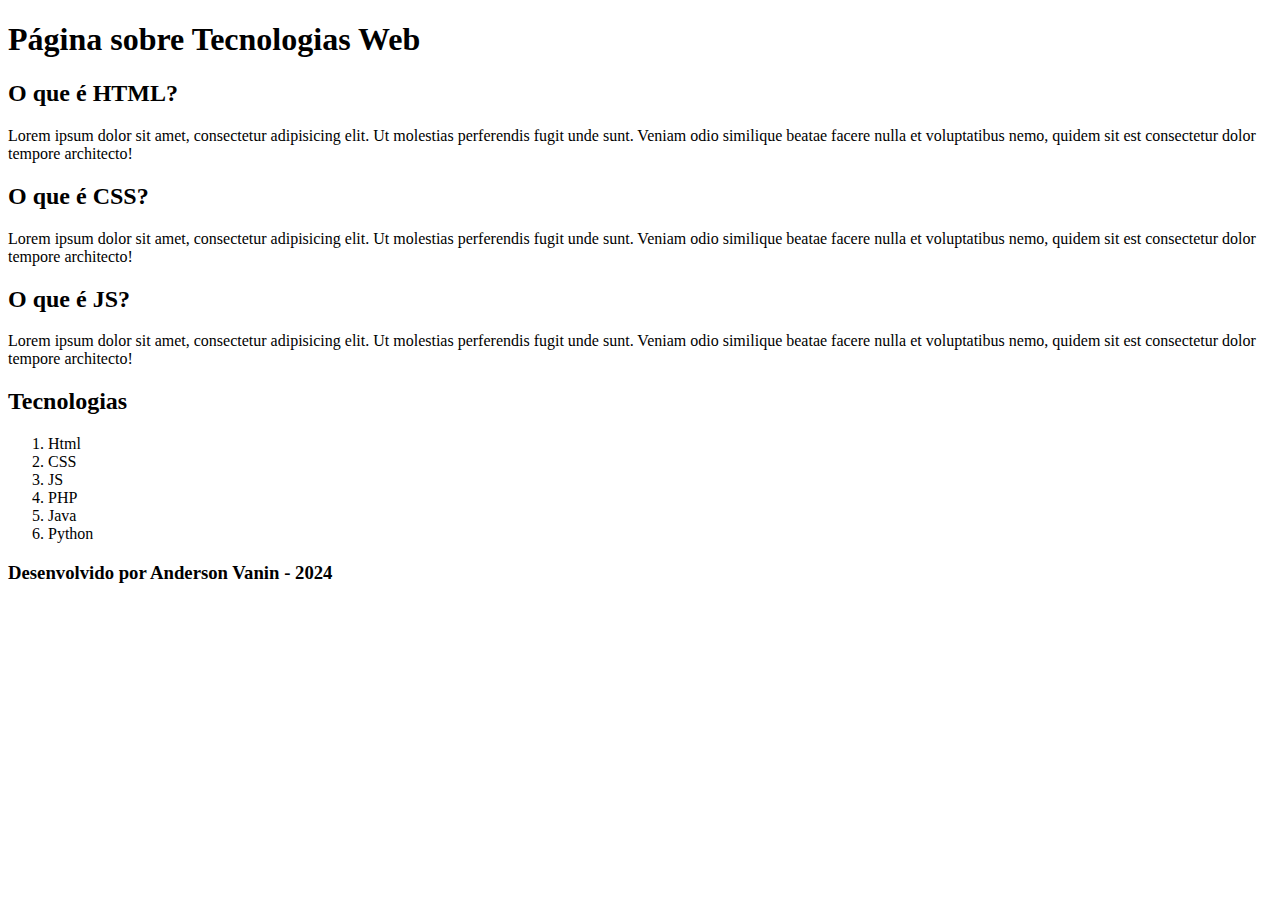
==== index.html @ d8ba99e9 "Adicionado tag h3 - Desenvolvido por" ====
<!DOCTYPE html>
<html lang="pt-br">
<head>
    <meta charset="UTF-8">
    <meta name="viewport" content="width=device-width, initial-scale=1.0">
    <title>Meu Primeiro Site</title>
</head>
<body>
    <h1>Página sobre Tecnologias Web</h1>
    <h2>O que é HTML?</h2>
    <p>
        Lorem ipsum dolor sit amet, consectetur adipisicing elit. Ut molestias perferendis fugit unde sunt. Veniam odio similique beatae facere nulla et voluptatibus nemo, quidem sit est consectetur dolor tempore architecto!
    </p>
    <h2>O que é CSS?</h2>
    <p>
        Lorem ipsum dolor sit amet, consectetur adipisicing elit. Ut molestias perferendis fugit unde sunt. Veniam odio similique beatae facere nulla et voluptatibus nemo, quidem sit est consectetur dolor tempore architecto!
    </p>
    <h2>O que é JS?</h2>
    <p>
        Lorem ipsum dolor sit amet, consectetur adipisicing elit. Ut molestias perferendis fugit unde sunt. Veniam odio similique beatae facere nulla et voluptatibus nemo, quidem sit est consectetur dolor tempore architecto!
    </p>
    <h2>Tecnologias</h2>
    <ol>
        <li>Html</li>
        <li>CSS</li>
        <li>JS</li>
        <li>PHP</li>
        <li>Java</li>
        <li>Python</li>
    </ol>
    <h3>Desenvolvido por Anderson Vanin - 2024</h3>

        
</body>
</html>
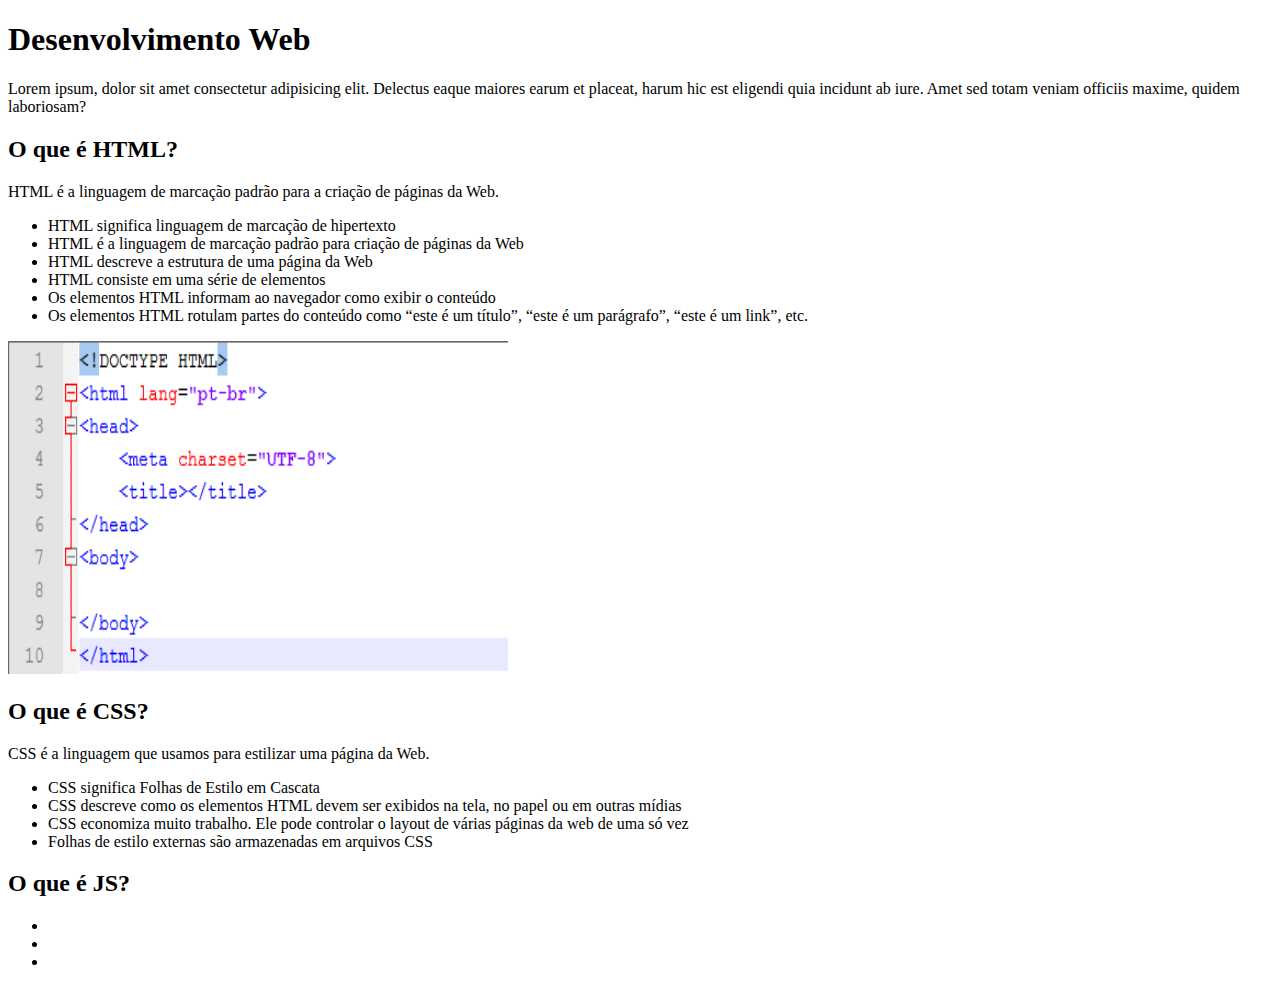
==== commit d67e87d5: "Alteração pagina index e inclusão imagens" ====
--- a/index.html
+++ b/index.html
@@ -1,35 +1,51 @@
 <!DOCTYPE html>
 <html lang="pt-br">
+
 <head>
     <meta charset="UTF-8">
     <meta name="viewport" content="width=device-width, initial-scale=1.0">
     <title>Meu Primeiro Site</title>
 </head>
+
 <body>
-    <h1>Página sobre Tecnologias Web</h1>
+    <h1>Desenvolvimento Web</h1>
+    <p>
+        Lorem ipsum, dolor sit amet consectetur adipisicing elit. Delectus eaque maiores earum et placeat, harum hic est
+        eligendi quia incidunt ab iure. Amet sed totam veniam officiis maxime, quidem laboriosam?
+    </p>
     <h2>O que é HTML?</h2>
     <p>
-        Lorem ipsum dolor sit amet, consectetur adipisicing elit. Ut molestias perferendis fugit unde sunt. Veniam odio similique beatae facere nulla et voluptatibus nemo, quidem sit est consectetur dolor tempore architecto!
+        HTML é a linguagem de marcação padrão para a criação de páginas da Web.
     </p>
+    <ul>
+        <li>HTML significa linguagem de marcação de hipertexto</li>
+        <li>HTML é a linguagem de marcação padrão para criação de páginas da Web</li>
+        <li>HTML descreve a estrutura de uma página da Web</li>
+        <li>HTML consiste em uma série de elementos</li>
+        <li>Os elementos HTML informam ao navegador como exibir o conteúdo</li>
+        <li>Os elementos HTML rotulam partes do conteúdo como “este é um título”, “este é um parágrafo”, “este é um
+            link”, etc.</li>
+    </ul>
+    <img src="img/estrutura.png" alt="Estrutura Básica do HTML" width="500" height="333">
+
+    
     <h2>O que é CSS?</h2>
-    <p>
-        Lorem ipsum dolor sit amet, consectetur adipisicing elit. Ut molestias perferendis fugit unde sunt. Veniam odio similique beatae facere nulla et voluptatibus nemo, quidem sit est consectetur dolor tempore architecto!
-    </p>
+    <p>CSS é a linguagem que usamos para estilizar uma página da Web.</p>
+    <ul>
+        <li>CSS significa Folhas de Estilo em Cascata</li>
+        <li>CSS descreve como os elementos HTML devem ser exibidos na tela, no papel ou em outras mídias</li>
+        <li>CSS economiza muito trabalho. Ele pode controlar o layout de várias páginas da web de uma só vez</li>
+        <li>Folhas de estilo externas são armazenadas em arquivos CSS</li>
+    </ul>
+
     <h2>O que é JS?</h2>
-    <p>
-        Lorem ipsum dolor sit amet, consectetur adipisicing elit. Ut molestias perferendis fugit unde sunt. Veniam odio similique beatae facere nulla et voluptatibus nemo, quidem sit est consectetur dolor tempore architecto!
-    </p>
-    <h2>Tecnologias</h2>
-    <ol>
-        <li>Html</li>
-        <li>CSS</li>
-        <li>JS</li>
-        <li>PHP</li>
-        <li>Java</li>
-        <li>Python</li>
-    </ol>
-    <h3>Desenvolvido por Anderson Vanin - 2024</h3>
+    <p></p>
+    <ul>
+        <li></li>
+        <li></li>
+        <li></li>
+    </ul>
 
-        
 </body>
+
 </html>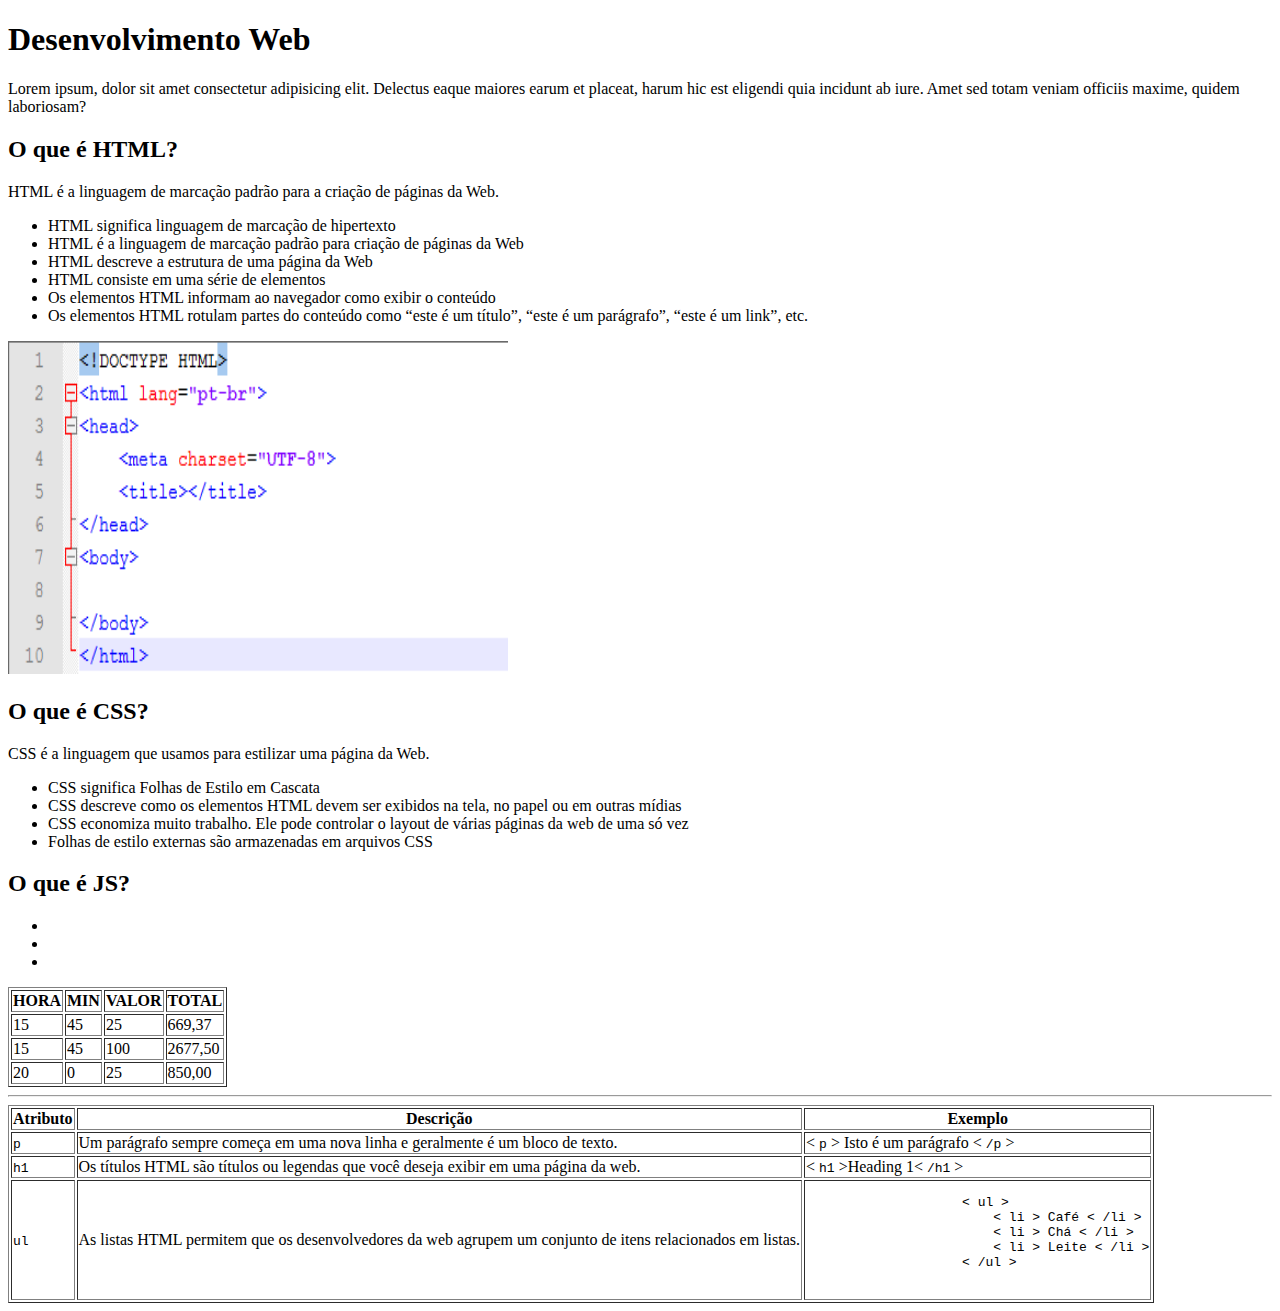
==== commit 9aef4e70: "Inserindo Tabelas e Entidades especiais do HTML" ====
--- a/index.html
+++ b/index.html
@@ -46,6 +46,66 @@
         <li></li>
     </ul>
 
+    <table border="1">
+        <tr>
+            <th>HORA</th>
+            <th>MIN</th>
+            <th>VALOR</th>
+            <th>TOTAL</th>
+        </tr>
+        <tr>
+            <td>15</td>
+            <td>45</td>
+            <td>25</td>
+            <td>669,37</td>
+        </tr>
+        <tr>
+            <td>15</td>
+            <td>45</td>
+            <td>100</td>
+            <td>2677,50</td>
+        </tr>
+        <tr>
+            <td>20</td>
+            <td>0</td>
+            <td>25</td>
+            <td>850,00</td>
+        </tr>
+    </table>
+
+    <hr>
+
+    <table border="1px">
+        <tr>
+            <th>Atributo</th>
+            <th>Descrição</th>
+            <th>Exemplo</th>
+        </tr>
+        <tr>
+            <td><code>p</code></td>
+            <td>Um parágrafo sempre começa em uma nova linha e geralmente é um bloco de texto.</td>
+            <td>&lt; <code>p</code> &gt; Isto é um parágrafo &lt; <code>/p</code> &gt;</td>
+        </tr>
+        <tr>
+            <td><code>h1</code></td>
+            <td>Os títulos HTML são títulos ou legendas que você deseja exibir em uma página da web.</td>
+            <td>&lt; <code>h1</code> &gt;Heading 1&lt; <code>/h1</code> &gt;</td>
+        </tr>
+        <tr>
+            <td><code>ul</code></td>
+            <td>As listas HTML permitem que os desenvolvedores da web agrupem um conjunto de itens relacionados em listas.</td>
+            <td>
+                <pre>
+                    &lt; ul &gt;
+                        &lt; li &gt; Café &lt; /li &gt;
+                        &lt; li &gt; Chá &lt; /li &gt;
+                        &lt; li &gt; Leite &lt; /li &gt;
+                    &lt; /ul &gt;
+                </pre>
+            </td>
+        </tr>
+    </table>
+
 </body>
 
 </html>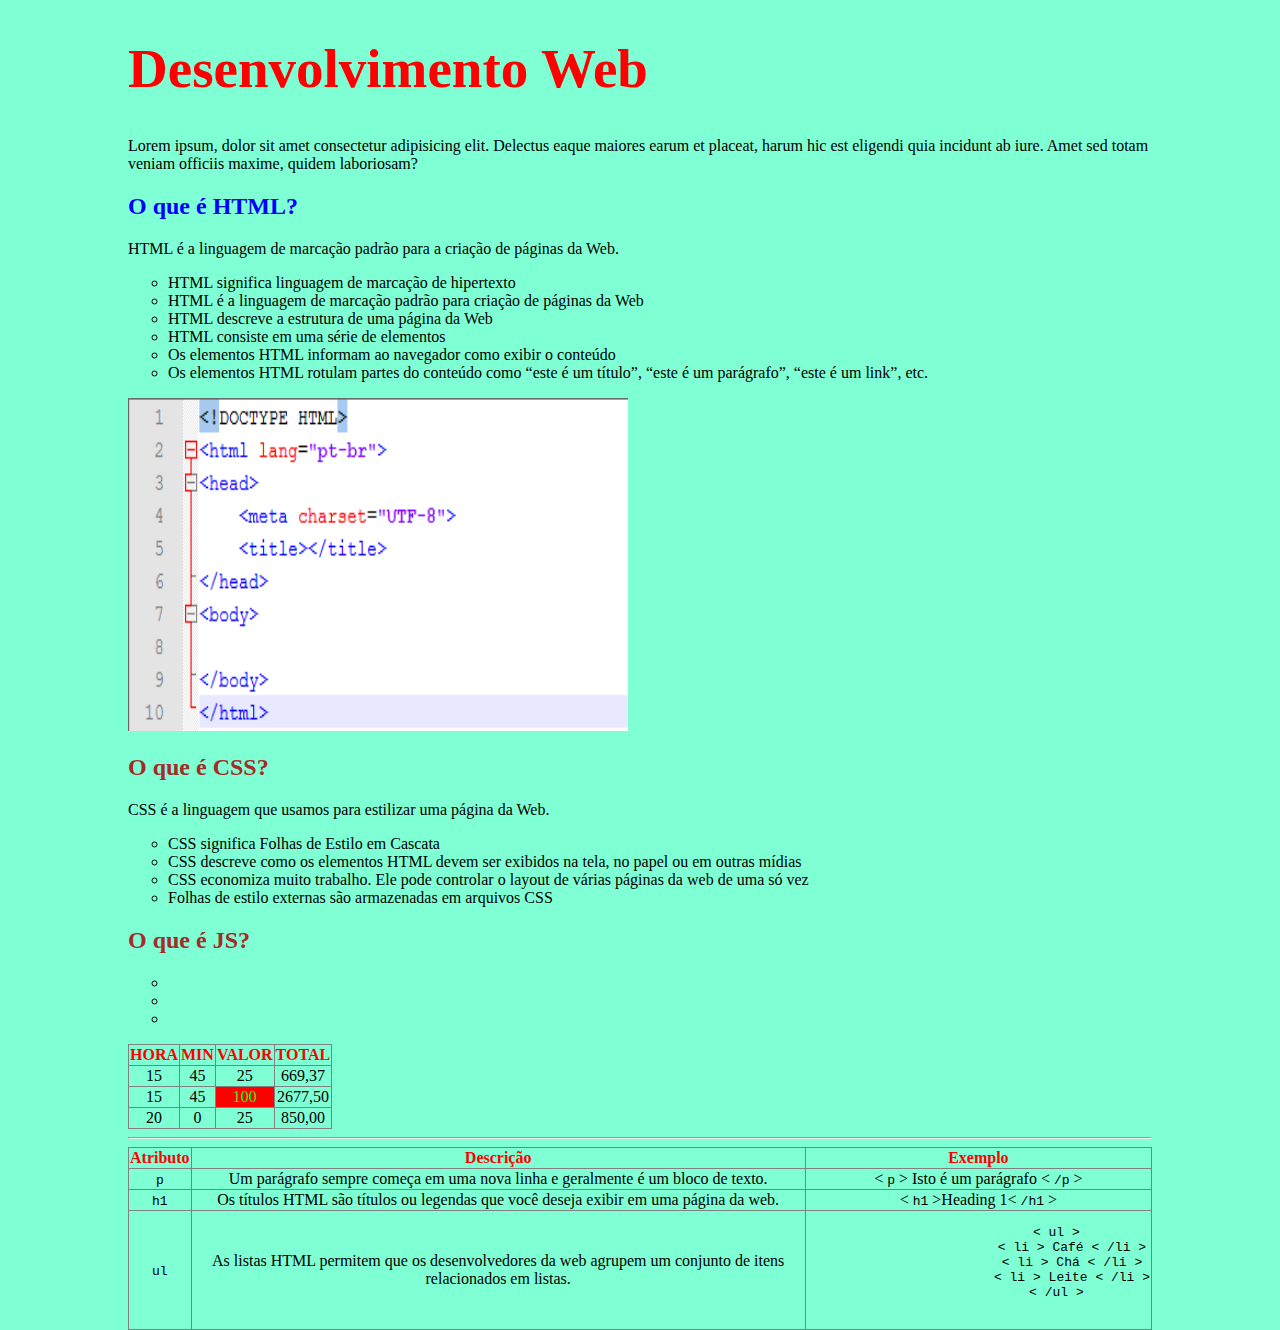
==== commit a2f1980c: "CSS Inline e Interno" ====
--- a/index.html
+++ b/index.html
@@ -5,15 +5,37 @@
     <meta charset="UTF-8">
     <meta name="viewport" content="width=device-width, initial-scale=1.0">
     <title>Meu Primeiro Site</title>
+    <style>
+        body{
+            background-color: aquamarine;
+            margin: auto;
+            width: 80%;            
+        }
+        h2{
+            color:brown;
+        }
+        ul{
+            list-style-type: circle;            
+        }
+        table {
+            border-collapse: collapse;
+        }
+        th{
+            color: red;
+        }
+        td{
+            text-align: center;
+        }
+    </style>
 </head>
 
 <body>
-    <h1>Desenvolvimento Web</h1>
+    <h1 style="color: red; font-size: 55px;">Desenvolvimento Web</h1>
     <p>
         Lorem ipsum, dolor sit amet consectetur adipisicing elit. Delectus eaque maiores earum et placeat, harum hic est
         eligendi quia incidunt ab iure. Amet sed totam veniam officiis maxime, quidem laboriosam?
     </p>
-    <h2>O que é HTML?</h2>
+    <h2 style="color: blue;">O que é HTML?</h2>
     <p>
         HTML é a linguagem de marcação padrão para a criação de páginas da Web.
     </p>
@@ -62,7 +84,7 @@
         <tr>
             <td>15</td>
             <td>45</td>
-            <td>100</td>
+            <td style="color: #00FF00; background-color: red;">100</td>
             <td>2677,50</td>
         </tr>
         <tr>
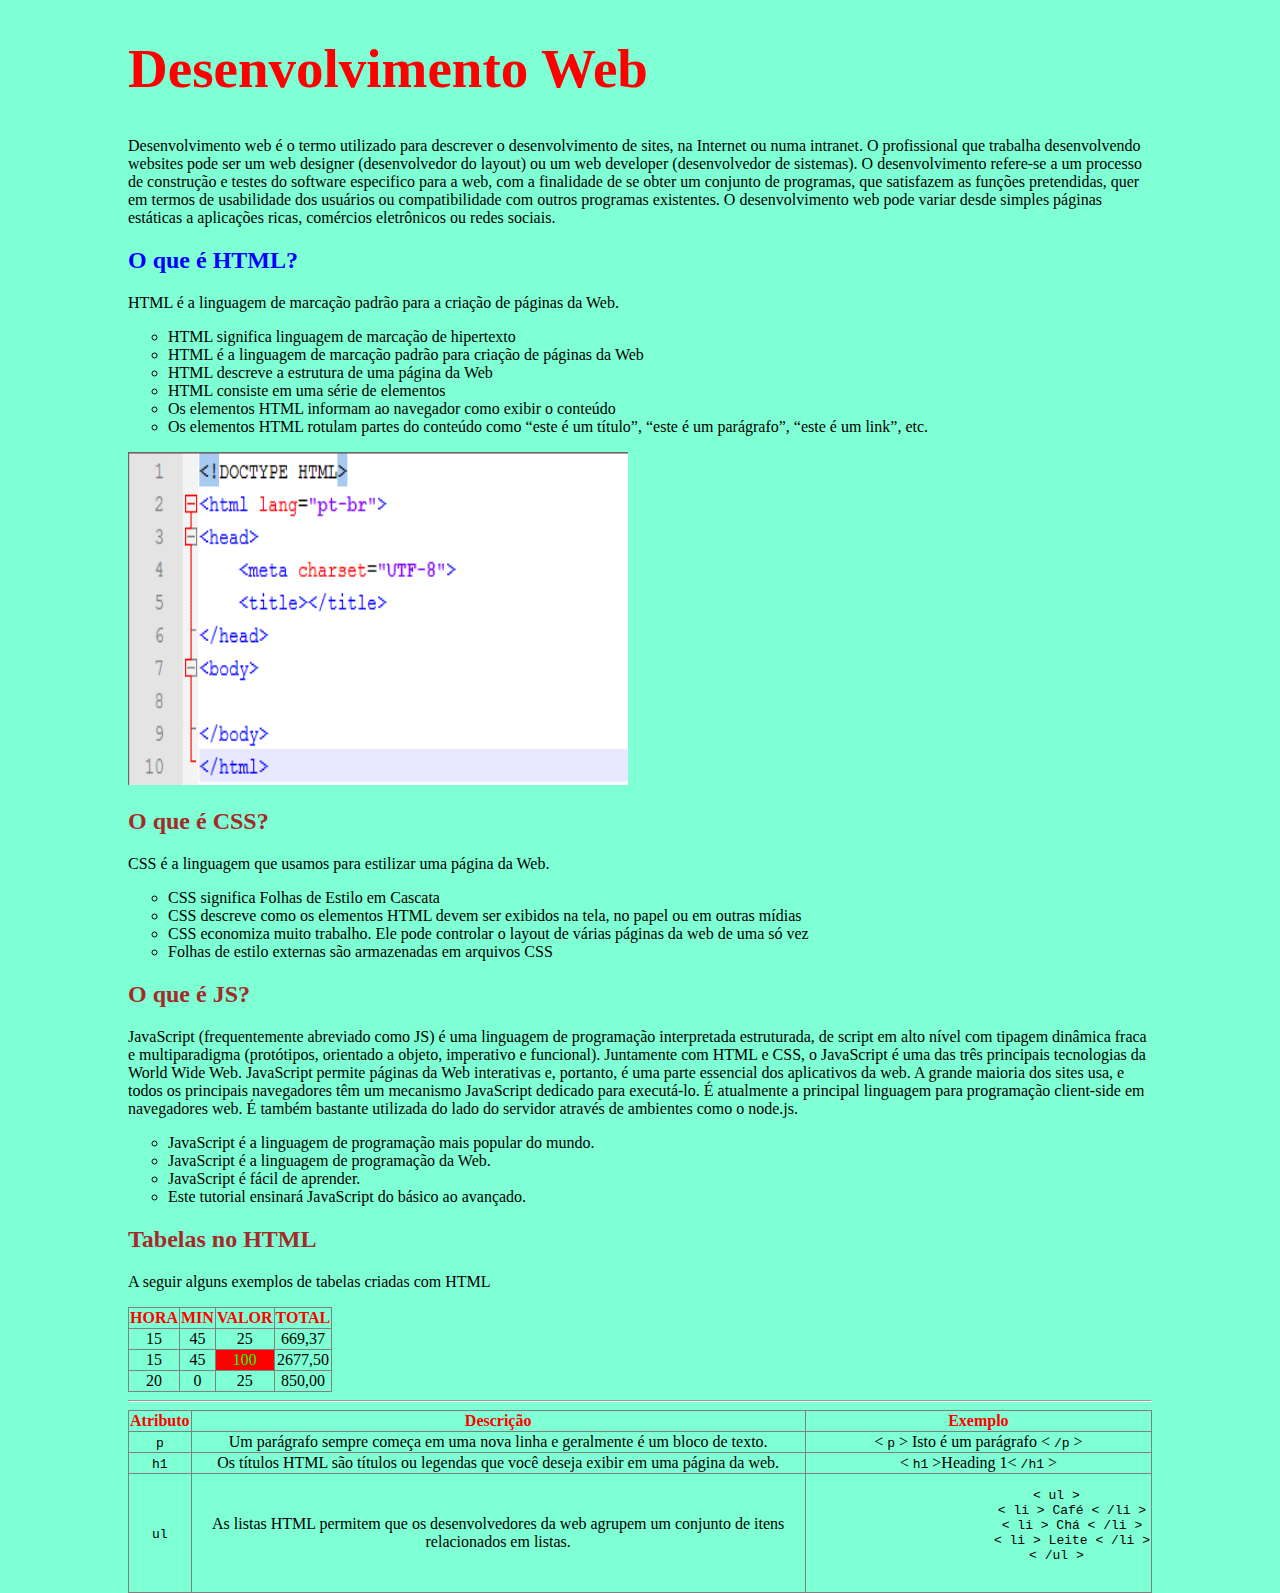
==== commit c78ae0f8: "Adicionado conteúdos" ====
--- a/index.html
+++ b/index.html
@@ -32,8 +32,7 @@
 <body>
     <h1 style="color: red; font-size: 55px;">Desenvolvimento Web</h1>
     <p>
-        Lorem ipsum, dolor sit amet consectetur adipisicing elit. Delectus eaque maiores earum et placeat, harum hic est
-        eligendi quia incidunt ab iure. Amet sed totam veniam officiis maxime, quidem laboriosam?
+        Desenvolvimento web é o termo utilizado para descrever o desenvolvimento de sites, na Internet ou numa intranet. O profissional que trabalha desenvolvendo websites pode ser um web designer (desenvolvedor do layout) ou um web developer (desenvolvedor de sistemas). O desenvolvimento refere-se a um processo de construção e testes do software especifico para a web, com a finalidade de se obter um conjunto de programas, que satisfazem as funções pretendidas, quer em termos de usabilidade dos usuários ou compatibilidade com outros programas existentes. O desenvolvimento web pode variar desde simples páginas estáticas a aplicações ricas, comércios eletrônicos ou redes sociais.
     </p>
     <h2 style="color: blue;">O que é HTML?</h2>
     <p>
@@ -61,13 +60,16 @@
     </ul>
 
     <h2>O que é JS?</h2>
-    <p></p>
+    <p>JavaScript (frequentemente abreviado como JS) é uma linguagem de programação interpretada estruturada, de script em alto nível com tipagem dinâmica fraca e multiparadigma (protótipos, orientado a objeto, imperativo e funcional). Juntamente com HTML e CSS, o JavaScript é uma das três principais tecnologias da World Wide Web. JavaScript permite páginas da Web interativas e, portanto, é uma parte essencial dos aplicativos da web. A grande maioria dos sites usa, e todos os principais navegadores têm um mecanismo JavaScript dedicado para executá-lo. É atualmente a principal linguagem para programação client-side em navegadores web. É também bastante utilizada do lado do servidor através de ambientes como o node.js.</p>
     <ul>
-        <li></li>
-        <li></li>
-        <li></li>
+        <li>JavaScript é a linguagem de programação mais popular do mundo.</li>
+        <li>JavaScript é a linguagem de programação da Web.</li>
+        <li>JavaScript é fácil de aprender.</li>
+        <li>Este tutorial ensinará JavaScript do básico ao avançado.</li>
     </ul>
 
+    <h2>Tabelas no HTML</h2>
+    <p>A seguir alguns exemplos de tabelas criadas com HTML</p>
     <table border="1">
         <tr>
             <th>HORA</th>
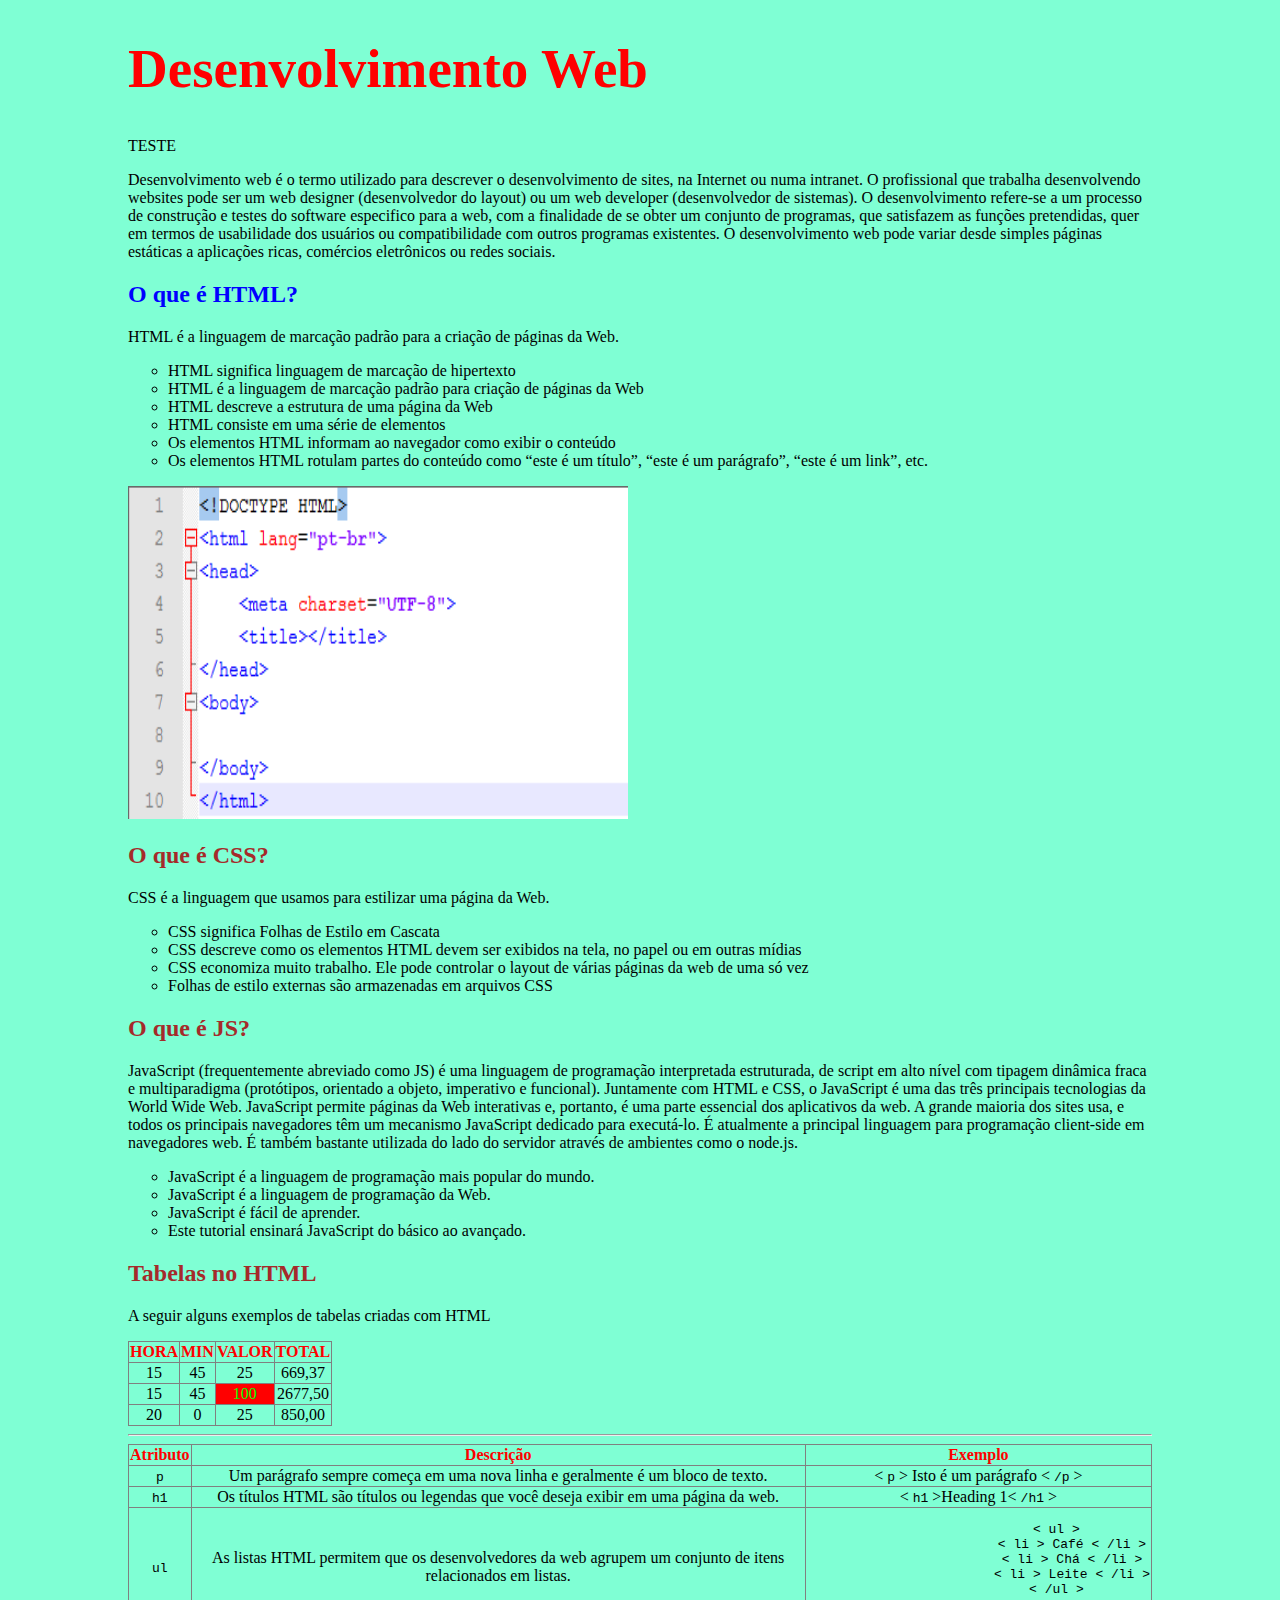
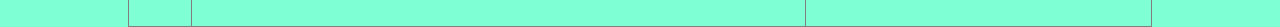
==== commit 80d077ce: "INCLUIDO LINHA TESTE" ====
--- a/index.html
+++ b/index.html
@@ -31,6 +31,7 @@
 
 <body>
     <h1 style="color: red; font-size: 55px;">Desenvolvimento Web</h1>
+    <p>TESTE</p>
     <p>
         Desenvolvimento web é o termo utilizado para descrever o desenvolvimento de sites, na Internet ou numa intranet. O profissional que trabalha desenvolvendo websites pode ser um web designer (desenvolvedor do layout) ou um web developer (desenvolvedor de sistemas). O desenvolvimento refere-se a um processo de construção e testes do software especifico para a web, com a finalidade de se obter um conjunto de programas, que satisfazem as funções pretendidas, quer em termos de usabilidade dos usuários ou compatibilidade com outros programas existentes. O desenvolvimento web pode variar desde simples páginas estáticas a aplicações ricas, comércios eletrônicos ou redes sociais.
     </p>
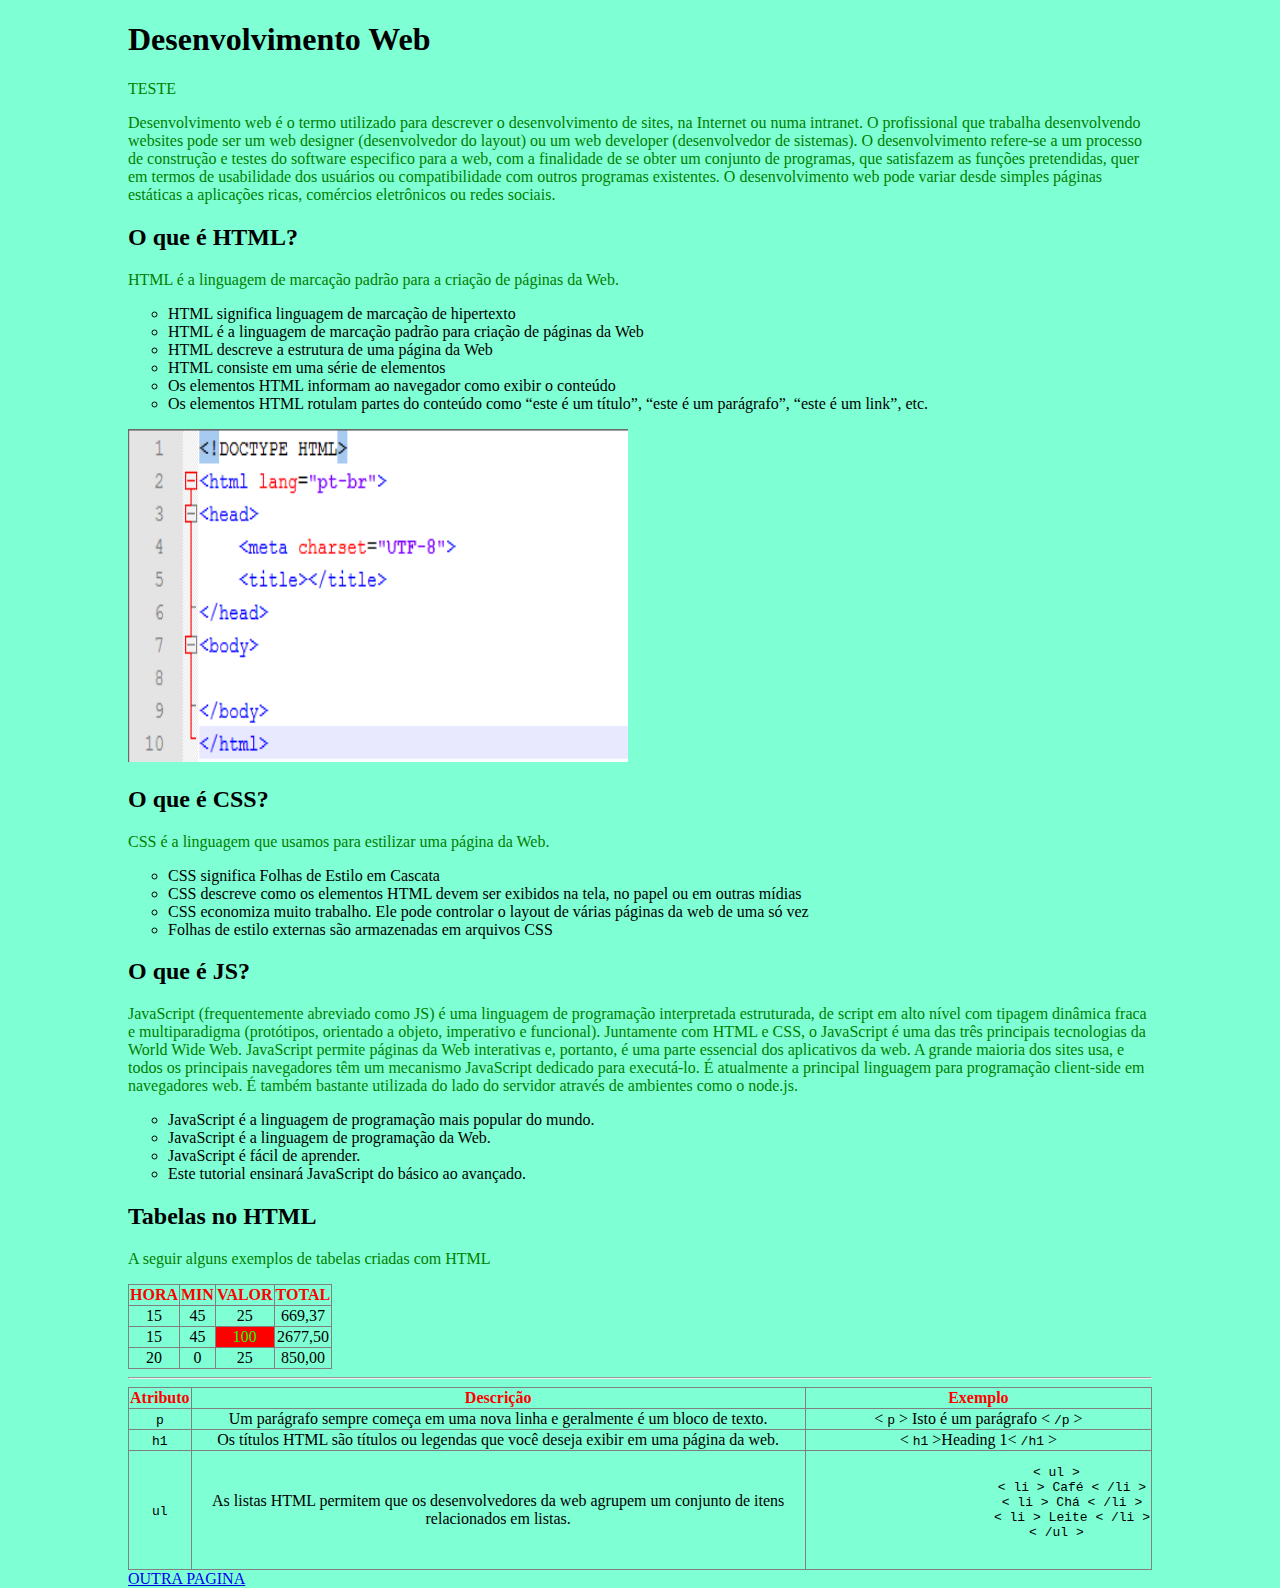
==== commit 8c1ccf39: "css externo" ====
--- a/index.html
+++ b/index.html
@@ -5,15 +5,14 @@
     <meta charset="UTF-8">
     <meta name="viewport" content="width=device-width, initial-scale=1.0">
     <title>Meu Primeiro Site</title>
+    <link rel="stylesheet" href="css/estilo.css">
     <style>
         body{
             background-color: aquamarine;
             margin: auto;
             width: 80%;            
         }
-        h2{
-            color:brown;
-        }
+        
         ul{
             list-style-type: circle;            
         }
@@ -30,12 +29,12 @@
 </head>
 
 <body>
-    <h1 style="color: red; font-size: 55px;">Desenvolvimento Web</h1>
+    <h1>Desenvolvimento Web</h1>
     <p>TESTE</p>
     <p>
         Desenvolvimento web é o termo utilizado para descrever o desenvolvimento de sites, na Internet ou numa intranet. O profissional que trabalha desenvolvendo websites pode ser um web designer (desenvolvedor do layout) ou um web developer (desenvolvedor de sistemas). O desenvolvimento refere-se a um processo de construção e testes do software especifico para a web, com a finalidade de se obter um conjunto de programas, que satisfazem as funções pretendidas, quer em termos de usabilidade dos usuários ou compatibilidade com outros programas existentes. O desenvolvimento web pode variar desde simples páginas estáticas a aplicações ricas, comércios eletrônicos ou redes sociais.
     </p>
-    <h2 style="color: blue;">O que é HTML?</h2>
+    <h2>O que é HTML?</h2>
     <p>
         HTML é a linguagem de marcação padrão para a criação de páginas da Web.
     </p>
@@ -131,6 +130,8 @@
         </tr>
     </table>
 
+    <a href="outro.html">OUTRA PAGINA</a>
+
 </body>
 
 </html>--- a/css/estilo.css
+++ b/css/estilo.css
@@ -0,0 +1,3 @@
+p{
+    color: green;
+}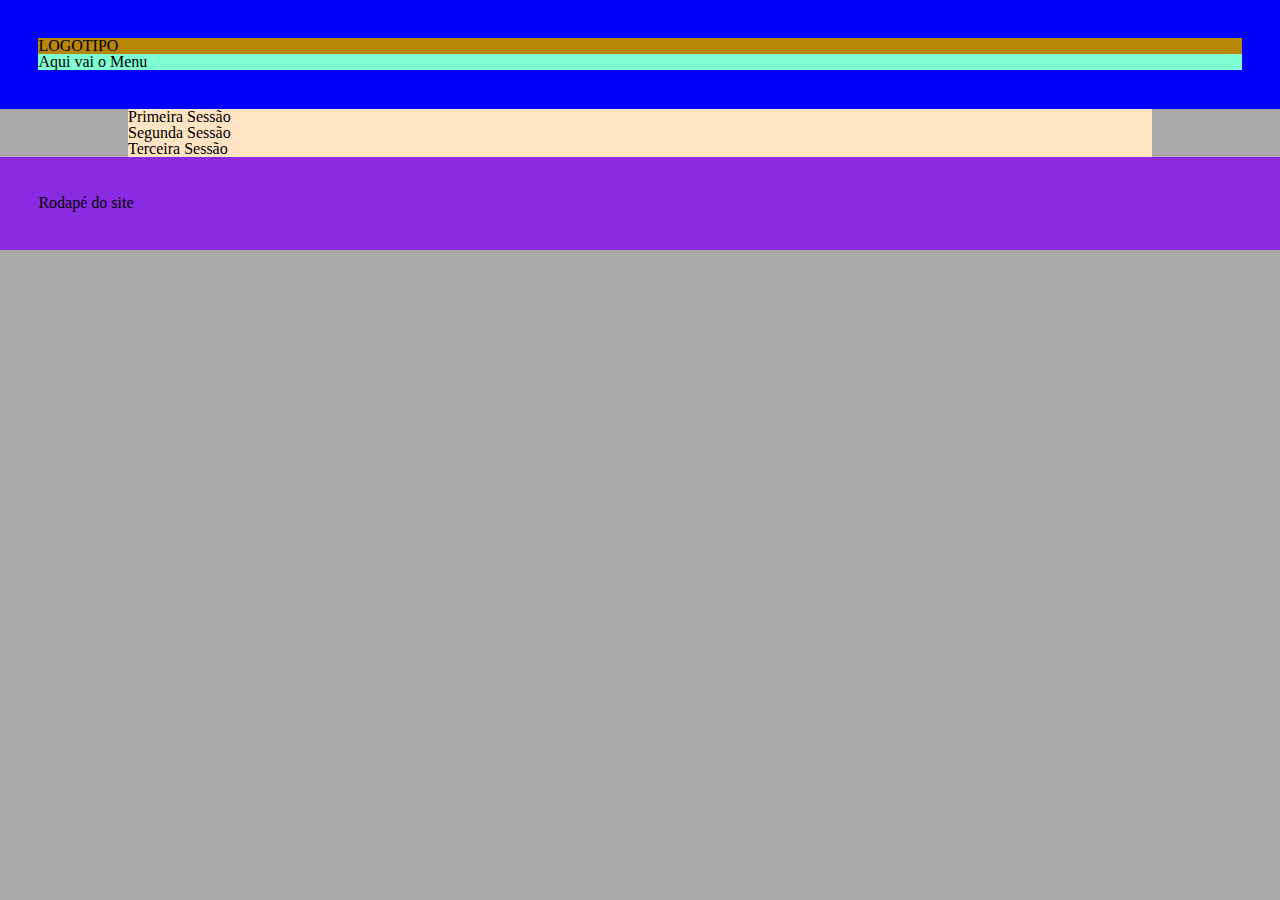
==== commit 6cc6fd45: "Inicio Html Semantico" ====
--- a/index.html
+++ b/index.html
@@ -1,137 +1,28 @@
 <!DOCTYPE html>
-<html lang="pt-br">
-
+<html lang="en">
 <head>
     <meta charset="UTF-8">
     <meta name="viewport" content="width=device-width, initial-scale=1.0">
-    <title>Meu Primeiro Site</title>
+    <title>Document</title>
+    <link rel="stylesheet" href="css/reset.css">
     <link rel="stylesheet" href="css/estilo.css">
-    <style>
-        body{
-            background-color: aquamarine;
-            margin: auto;
-            width: 80%;            
-        }
-        
-        ul{
-            list-style-type: circle;            
-        }
-        table {
-            border-collapse: collapse;
-        }
-        th{
-            color: red;
-        }
-        td{
-            text-align: center;
-        }
-    </style>
 </head>
-
 <body>
-    <h1>Desenvolvimento Web</h1>
-    <p>TESTE</p>
-    <p>
-        Desenvolvimento web é o termo utilizado para descrever o desenvolvimento de sites, na Internet ou numa intranet. O profissional que trabalha desenvolvendo websites pode ser um web designer (desenvolvedor do layout) ou um web developer (desenvolvedor de sistemas). O desenvolvimento refere-se a um processo de construção e testes do software especifico para a web, com a finalidade de se obter um conjunto de programas, que satisfazem as funções pretendidas, quer em termos de usabilidade dos usuários ou compatibilidade com outros programas existentes. O desenvolvimento web pode variar desde simples páginas estáticas a aplicações ricas, comércios eletrônicos ou redes sociais.
-    </p>
-    <h2>O que é HTML?</h2>
-    <p>
-        HTML é a linguagem de marcação padrão para a criação de páginas da Web.
-    </p>
-    <ul>
-        <li>HTML significa linguagem de marcação de hipertexto</li>
-        <li>HTML é a linguagem de marcação padrão para criação de páginas da Web</li>
-        <li>HTML descreve a estrutura de uma página da Web</li>
-        <li>HTML consiste em uma série de elementos</li>
-        <li>Os elementos HTML informam ao navegador como exibir o conteúdo</li>
-        <li>Os elementos HTML rotulam partes do conteúdo como “este é um título”, “este é um parágrafo”, “este é um
-            link”, etc.</li>
-    </ul>
-    <img src="img/estrutura.png" alt="Estrutura Básica do HTML" width="500" height="333">
-
-    
-    <h2>O que é CSS?</h2>
-    <p>CSS é a linguagem que usamos para estilizar uma página da Web.</p>
-    <ul>
-        <li>CSS significa Folhas de Estilo em Cascata</li>
-        <li>CSS descreve como os elementos HTML devem ser exibidos na tela, no papel ou em outras mídias</li>
-        <li>CSS economiza muito trabalho. Ele pode controlar o layout de várias páginas da web de uma só vez</li>
-        <li>Folhas de estilo externas são armazenadas em arquivos CSS</li>
-    </ul>
-
-    <h2>O que é JS?</h2>
-    <p>JavaScript (frequentemente abreviado como JS) é uma linguagem de programação interpretada estruturada, de script em alto nível com tipagem dinâmica fraca e multiparadigma (protótipos, orientado a objeto, imperativo e funcional). Juntamente com HTML e CSS, o JavaScript é uma das três principais tecnologias da World Wide Web. JavaScript permite páginas da Web interativas e, portanto, é uma parte essencial dos aplicativos da web. A grande maioria dos sites usa, e todos os principais navegadores têm um mecanismo JavaScript dedicado para executá-lo. É atualmente a principal linguagem para programação client-side em navegadores web. É também bastante utilizada do lado do servidor através de ambientes como o node.js.</p>
-    <ul>
-        <li>JavaScript é a linguagem de programação mais popular do mundo.</li>
-        <li>JavaScript é a linguagem de programação da Web.</li>
-        <li>JavaScript é fácil de aprender.</li>
-        <li>Este tutorial ensinará JavaScript do básico ao avançado.</li>
-    </ul>
-
-    <h2>Tabelas no HTML</h2>
-    <p>A seguir alguns exemplos de tabelas criadas com HTML</p>
-    <table border="1">
-        <tr>
-            <th>HORA</th>
-            <th>MIN</th>
-            <th>VALOR</th>
-            <th>TOTAL</th>
-        </tr>
-        <tr>
-            <td>15</td>
-            <td>45</td>
-            <td>25</td>
-            <td>669,37</td>
-        </tr>
-        <tr>
-            <td>15</td>
-            <td>45</td>
-            <td style="color: #00FF00; background-color: red;">100</td>
-            <td>2677,50</td>
-        </tr>
-        <tr>
-            <td>20</td>
-            <td>0</td>
-            <td>25</td>
-            <td>850,00</td>
-        </tr>
-    </table>
-
-    <hr>
-
-    <table border="1px">
-        <tr>
-            <th>Atributo</th>
-            <th>Descrição</th>
-            <th>Exemplo</th>
-        </tr>
-        <tr>
-            <td><code>p</code></td>
-            <td>Um parágrafo sempre começa em uma nova linha e geralmente é um bloco de texto.</td>
-            <td>&lt; <code>p</code> &gt; Isto é um parágrafo &lt; <code>/p</code> &gt;</td>
-        </tr>
-        <tr>
-            <td><code>h1</code></td>
-            <td>Os títulos HTML são títulos ou legendas que você deseja exibir em uma página da web.</td>
-            <td>&lt; <code>h1</code> &gt;Heading 1&lt; <code>/h1</code> &gt;</td>
-        </tr>
-        <tr>
-            <td><code>ul</code></td>
-            <td>As listas HTML permitem que os desenvolvedores da web agrupem um conjunto de itens relacionados em listas.</td>
-            <td>
-                <pre>
-                    &lt; ul &gt;
-                        &lt; li &gt; Café &lt; /li &gt;
-                        &lt; li &gt; Chá &lt; /li &gt;
-                        &lt; li &gt; Leite &lt; /li &gt;
-                    &lt; /ul &gt;
-                </pre>
-            </td>
-        </tr>
-    </table>
-
-    <a href="outro.html">OUTRA PAGINA</a>
-
+    <header class="cabecalho">
+        <div class="logo">
+            <p>LOGOTIPO</p>
+        </div>
+        <nav>
+            <p>Aqui vai o Menu</p>
+        </nav>
+    </header>
+    <main>
+        <section>Primeira Sessão</section>
+        <section>Segunda Sessão</section>
+        <section>Terceira Sessão</section>
+    </main>
+    <footer class="rodape">
+        <p>Rodapé do site</p>
+    </footer>
 </body>
-
 </html>--- a/css/estilo.css
+++ b/css/estilo.css
@@ -1,3 +1,35 @@
-p{
-    color: green;
+body{
+    background-color: darkgrey;
+}
+header{
+    background-color: blue;
+    padding: 3%;
+}
+.logo{
+    background-color: darkgoldenrod;
+}
+
+nav{
+    background-color: aquamarine;
+}
+main{
+    background-color: chartreuse;
+    width: 80%;
+    margin-left: auto;
+    margin-right: auto;
+}
+section{
+    background-color: bisque;
+}
+footer{
+    background-color: blueviolet;
+    padding: 3%;
+}
+
+.cabecalho{
+    padding: 3%;
+}
+
+.rodape{
+    padding: 3%;
 }